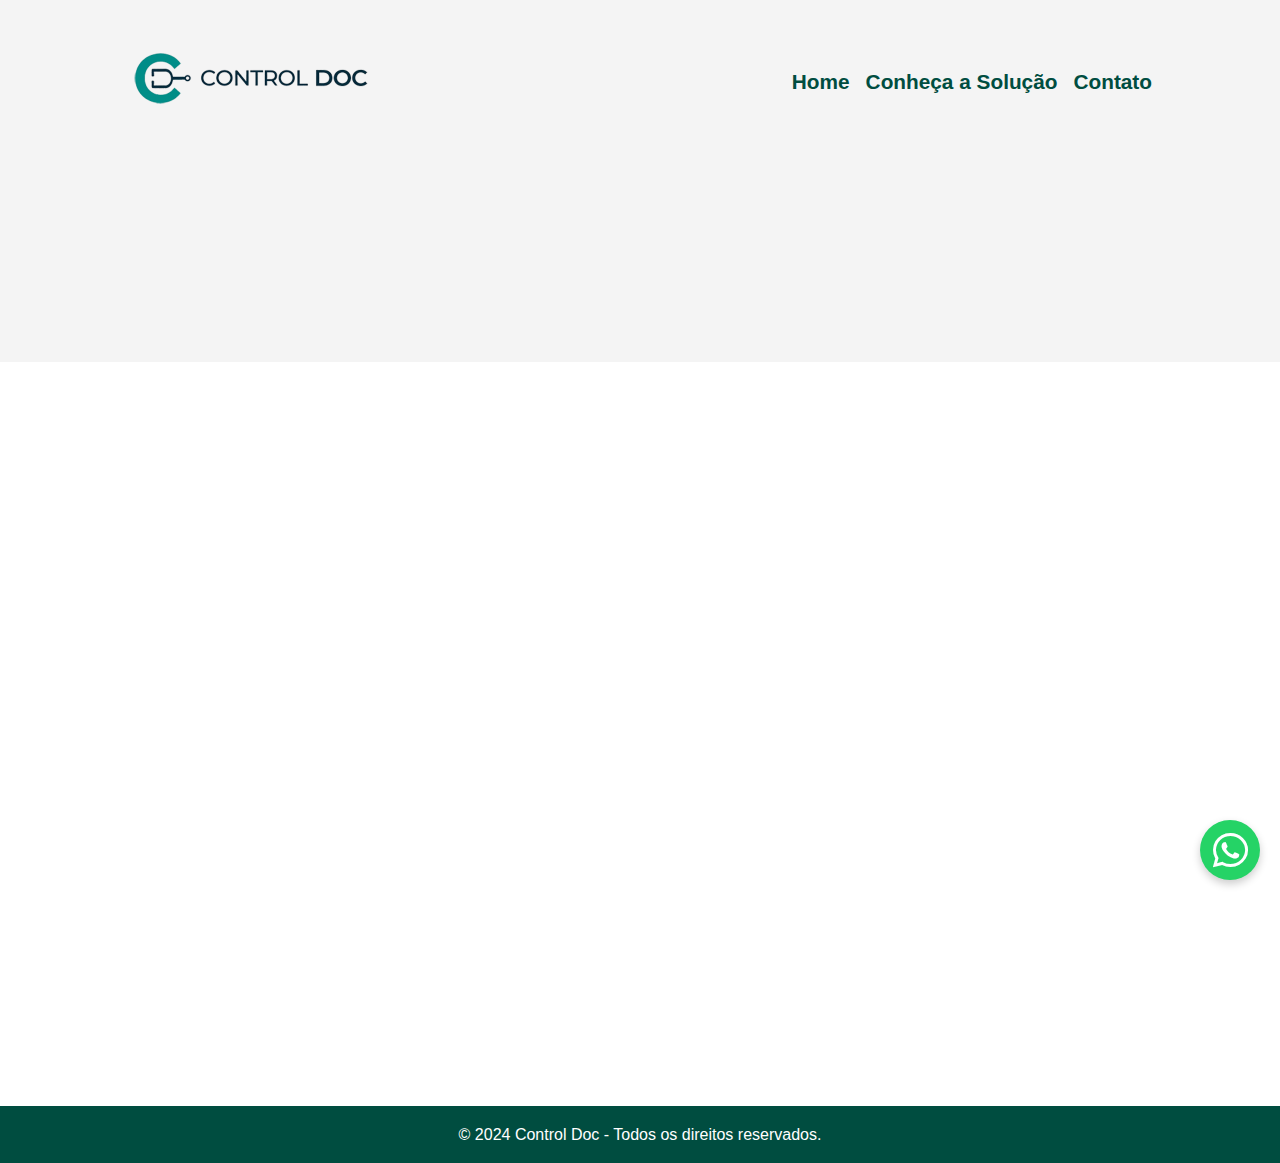
==== index.html @ baa913d3 "updates" ====
<!DOCTYPE html>
<html lang="pt-br">
<head>
  <meta charset="UTF-8">
  <meta name="viewport" content="width=device-width, initial-scale=1.0">
  <title>ControlDoc</title>
  <!-- Meta Tag Description -->
  <meta name="description" content="Controle Financeiro para Médicos">  
  <!-- Favicon Image -->
  <link rel="icon" href="img/control.ico" type="image/x-icon">
  <link rel="stylesheet" href="css/style.css">
  <link rel="stylesheet" href="https://cdnjs.cloudflare.com/ajax/libs/font-awesome/6.0.0/css/all.min.css">
</head>
<body>

  <div class="container">

  <header id="home">
  <nav>

    <div class="logo">
      <a href="index.html"><img src="img/controldoc-logo.png" alt="ControlDoc Logo"></a>
    </div>

    <div class="hamburger" id="hamburger" aria-expanded="false">
      <i class="fas fa-bars"></i>
    </div>

    <ul class="menu" id="menu">
      <li><a href="#home">Home</a></li>
      <li><a href="#services">Conheça a Solução</a></li>
      <li><a href="#contact">Contato</a></li>
    </ul>

  </nav>

  <div class="header-content fade-in">
      <h1>Controle Financeiro para Médicos</h1>
      <p>Simplifique a gestão de seus pagamentos de planos de saúde com o Control Doc</p>
      <a href="#contact" class="btn">Entre em Contato</a>
    </div>
  </header>

  <section id="services" class="fade-in">
    <div style="text-align: center;">
      <span>O Control Doc ajuda médicos a garantir que os pagamentos dos planos de saúde sejam feitos corretamente</span>
      <br>
      <span>Nossa solução automatiza a conferência, economizando tempo e reduzindo erros financeiros</span>
    </div>

    <div class="service-box">
      <div>
        <i class="fas fa-check-circle"></i>
        <h3>Conferência Automática</h3>
        <p>Verifique se os valores pagos pelos planos de saúde estão corretos</p>
      </div>
      <div>
        <i class="fas fa-chart-line"></i>
        <h3>Relatórios Detalhados</h3>
        <p>Receba análises precisas que ajudam no controle financeiro</p>
      </div>
      <div>
        <i class="fas fa-user-shield"></i>
        <h3>Segurança de Dados</h3>
        <p>Proteção total das suas informações e das dos seus pacientes</p>
      </div>
      <div>
        <i class="fas fa-dollar-sign"></i>
        <h3>Custo-Benefício</h3>
        <p>Solução acessível que maximiza o retorno sobre seu investimento</p>
      </div>
    </div>
  </section>

  <section id="contact" class="fade-in">
    <h2>Entre em Contato</h2>
    <p id="contactMessage">Envie uma mensagem ou entre em contato pelo WhatsApp</p>

      <form action="https://formsubmit.co/97acd11190d03f45b7c9588c07d09ac6" method="POST">
        <input type="text" name="name" placeholder="Nome" required>
        <input type="text" name="email" placeholder="E-mail ou Telefone" required>
        <textarea name="message" placeholder="Mensagem" required></textarea>
        <input type="hidden" name="_captcha" value="true"> <!-- CAPTCHA for spam protection -->
        <input type="hidden" name="_subject" value="Nova Mensagem Control Doc">
        <input type="hidden" name="_template" value="box">
        <button type="submit">Enviar</button>
      </form>

        <script>
            document.querySelector("form").addEventListener("submit", async (e) => {
                e.preventDefault(); // Prevent default form submission

                const form = e.target;
                const formContainer = document.getElementById("formContainer");
                const contactMessage = document.getElementById("contactMessage");

                // Send form data
                const formData = new FormData(form);

                const response = await fetch(form.action, {
                  method: form.method,
                  body: formData,
                });

                if (response.ok) {
                  // Show success message
                  contactMessage.textContent = "Mensagem enviada com sucesso!";
                  contactMessage.classList.add("success"); 
                  form.reset();
                } else {
                  // Show error message
                  contactMessage.textContent = "Ocorreu um erro, tente novamente";
                  contactMessage.classList.add("error"); // Add error class for styling
                }
              });

        </script>

  </section>

  <footer>
    <p>&copy; 2024 Control Doc - Todos os direitos reservados.</p>
  </footer>

  <a href="https://wa.me/+5541995947335" class="whatsapp-float" target="_blank">
    <i class="fab fa-whatsapp"></i>
  </a>

  <script src="js/script.js"></script>

  </div>
</body>
</html>
---- css/style.css ----
/* Reset */
* {
  margin: 0;
  padding: 0;
  box-sizing: border-box;
}

html, body {
  overflow-x: hidden; 
  width: 100%; 
  margin: 0; 
}

body {
  font-family: Arial, sans-serif;
  line-height: 1.6;
  color: #333;
}

img, div, section {
  max-width: 100%; /* Prevent elements from exceeding screen width */
  box-sizing: border-box; /* Include padding/border in element size */
}

.container {
  width: 100%; /* Responsive width */
}

/* Header */
header {
  background-color: #f4f4f4;
  text-align: center;
  padding: 2rem;
}

header nav {
  position: relative; 
  display: flex;
  justify-content: space-between;
  align-items: center;
  padding: 1rem 2rem; 
}

header .logo img {
  height: 60px;
  margin-left: 4rem;
}

header .menu {
  list-style: none;
  display: flex;
  gap: 1rem;
  font-size: 1.3rem;
  margin-right: 4rem;
}

header .menu li a {
  text-decoration: none;
  color: #004d40;
  font-weight: bold;
  transition: color 0.3s ease; /* Smooth color transition */
}

header .menu li a:hover {
  color: #5F9EA0; /* Change color on hover */
}

/* Hamburger Menu Icon */
.hamburger {
  display: none; /* Hidden by default on larger screens */
  cursor: pointer;
  font-size: 1.5rem;
  color: #004d40;
  z-index: 1100; /* Keep it above other elements */
}

/* Header Content */
.header-content {
  display: flex;
  flex-direction: column; /* Ensures vertical stacking */
  align-items: center; /* Centers content horizontally */
}

.header-content h1 {
  color: #004d40;
  font-size: 2.0rem;
  margin: 1rem 0;
}

.header-content p {
  margin: 0.5rem 0;
  font-size: 1.4rem;
}

.header-content .btn {
  margin: 1rem 0; /* Adds vertical spacing */
  display: inline-block; /* Ensures vertical margin works */
  background-color: #004d40;
  color: white;
  font-weight: bold;
  font-size: 1.1rem;
  padding: 0.6rem 1.1rem;
  text-decoration: none;
  border-radius: 5px;
  margin-bottom: 0; /* Removes any space below the button */
}

.header-content .btn:hover {
  background-color: #00796b;
}


#services, #contact {
  padding: 3rem 1.5rem;
}

#contact h2 {
  text-align: center;
  color: #004d40;
  margin-bottom: 1rem;
}

/* Services Section */
#services {
  margin-top: 0; /* Removes margin above the section */
  padding-top: 3rem; /* Removes padding above the section */
}

#services span {
  font-size: 1.25rem;
  text-align: center;
  color: #004d40;
  margin-bottom: 1rem;
  font-weight: 600;
}

.service-box {
  margin-top: 1.5rem;
  display: flex;
  justify-content: space-around;
  text-align: center;
}

.service-box p {
  width: 75%;
  margin: auto;
}

.service-box div {
  flex: 1;
  padding: 1rem;
}

.service-box i {
  font-size: 2rem;
  color: #004d40;
}

/* Contact Section */
#contact {
  background-color: #f4f4f4;
}

#contact {
  padding: 1rem; /* Optional, adjust padding around the section */
}

form {
  display: flex;
  flex-direction: column;
  max-width: 500px;
  margin: 0 auto;
}

form input, form textarea, form button {
  margin: 0.5rem 0;
  padding: 0.8rem;
  border: 1px solid #ccc;
  border-radius: 5px;
  font-family: Arial, sans-serif;
}

form button {
  background-color: #004d40;
  color: white;
  cursor: pointer;
  font-size: 1rem;
}

form button:hover {
  background-color: #00796b;
}

/* Default style */
#contactMessage {
  
  text-align: center; /* Centers the text horizontally */
  margin-bottom: 1rem; /* Adds space below the text if needed */
  font-size: 1.2rem;
}

#contactMessage.success {
  color: green; /* Text color */
  border: 1px solid green; /* Adds a green border */
  padding: 10px; /* Adds space inside the border */
  border-radius: 5px; /* Rounds the corners */
  margin: 0 auto 1rem; /* Centers the message and adds spacing below */
  text-align: center; /* Centers the text inside */
  background-color: #f6fff6; /* Optional: Light green background */
  max-width: 500px; /* Matches the form's width */
  width: 100%; /* Ensures responsiveness */
  box-sizing: border-box; /* Includes padding in the width calculation */
}


/* Error message */
#contactMessage.error {
  color: red; /* Text color */
  border: 1px solid red; /* Adds a green border */
  padding: 10px; /* Adds space inside the border */
  border-radius: 5px; /* Rounds the corners */
  margin: 0 auto 1rem; /* Centers the message and adds spacing below */
  text-align: center; /* Centers the text inside */
  background-color: #FFCCCB; /* Optional: Light red background */
  max-width: 500px; /* Matches the form's width */
  width: 100%; /* Ensures responsiveness */
  box-sizing: border-box; /* Includes padding in the width calculation */
}


/* Footer */
footer {
  background-color: #004d40;
  color: white;
  text-align: center;
  padding: 1rem;
}

/* WhatsApp Button */
.whatsapp-float {
  position: fixed;
  bottom: 20px;
  right: 20px;
  width: 60px;
  height: 60px;
  background-color: #25d366;
  color: white;
  border-radius: 50%;
  display: flex;
  align-items: center;
  justify-content: center;
  box-shadow: 0 4px 8px rgba(0, 0, 0, 0.2);
  text-decoration: none; 
}

.whatsapp-float i {
  font-size: 40px; /* Icon size */
  display: block; /* Prevent inline-level behavior */
  line-height: 1; /* Remove extra line spacing */
  text-align: center; /* Center the icon */
  vertical-align: middle; /* Prevents alignment issues */
  overflow: hidden; /* Ensures no extra rendering artifacts */
}

.whatsapp-float:hover {
  background-color: #1ebe57;
}

/* Fade-in animation */
@keyframes fadeIn {
  from {
    opacity: 0;
    transform: translateY(20px); /* Optional: Add slight movement */
  }
  to {
    opacity: 1;
    transform: translateY(0);
  }
}

/* General fade-in class */
.fade-in {
  opacity: 0; /* Start fully transparent */
  animation: fadeIn 1s ease-out forwards; /* Apply fade-in */
}

/************* Responsive Design For tablets (768px and below) ********/

@media (max-width: 768px) {  

  header .logo {
    margin: 0 auto; /* Automatically center horizontally */
    text-align: center; /* Ensure inner content is centered */
  }

  .wide-element {
    width: 100%; /* Fit content within viewport */
    padding: 0; /* Remove excess padding for small screens */
  }

  .hamburger {
    display: block; /* Display hamburger menu icon */
  }

  header #menu li {
    margin: 0.5rem 0; 
    font-size: 1.2rem;
  }

  #menu {
    display: none; /* Hide menu by default */
    flex-direction: column;
    position: absolute;
    top: 100%;
    left: 0;
    width: 100%;
    background-color: #f4f4f4;
    z-index: 999;
    box-shadow: 0 4px 8px rgba(0, 0, 0, 0.2); /* Optional shadow */
    text-align: center;
  }

  #menu.show {
    display: flex; /* Show menu when toggled */
  }

  .menu li {
    margin: 1rem 0; /* Add spacing between menu items */
  }

  header .header-content h1 {
    width: 85%;
    margin-top: 0rem;
  }

  #services {
    margin-top: -1rem;
    margin-bottom: -1rem;
  }

  #services span {
    display: block; /* Treat each span as a block element */
    margin-bottom: -0.5rem; /* Add more space below each block */
  }

  .service-box {
    flex-direction: column;
    gap: 1.5rem;
  }

  .service-box p {
    width: 80%;
    margin: auto;
  }

  .service-box div {
    flex: 1 1 100%;
  }

  form {
    padding: 1rem;
  }

  #contactMessage.success {
    max-width: 90%; /* Limits width to 90% of the viewport */
  }

  #contactMessage.error {
    max-width: 90%; /* Limits width to 90% of the viewport */
  }

  .whatsapp-float {
    width: 55px !important; 
    height: 55px !important;
  }

  .whatsapp-float i {
    font-size: 40px !important; 
  }
}

@media (max-width: 768px) and (orientation: landscape) {

  .header-content p { 
      width: 70%;
  }

  #services {
    width: 100%; 
  }

  .service-box p {
    width: 75%;
    margin: auto;
  }

    #contactMessage.success {
    max-width: 90%; /* Limits width to 90% of the viewport */
  }

  #contactMessage.error {
    max-width: 90%; /* Limits width to 90% of the viewport */
  }
  
}


/* For mobile devices (480px and below) */
@media (max-width: 480px) {
  header {
    padding: 1rem;
  }

  header .logo img {
    height: 50px;
    margin-left: 0;
  }

  header .menu {
    font-size: 1rem;
  }

  .header-content h1 {
    font-size: 1.8rem;
  }

  .header-content p {
    font-size: 1.2rem;
  }

  #services span {
    font-size: 1.1rem;
  }

  .service-box div {
    padding: 0.5rem;
  }

  form input,
  form textarea,
  form button {
    font-size: 0.9rem;
  }

  #contactMessage.success {
    max-width: 90%; /* Limits width to 90% of the viewport */
  }

  #contactMessage.error {
    max-width: 90%; /* Limits width to 90% of the viewport */
  }

  .whatsapp-float {
    width: 50px;
    height: 50px;
  }

  .whatsapp-float i {
    font-size: 30px;
  }
}
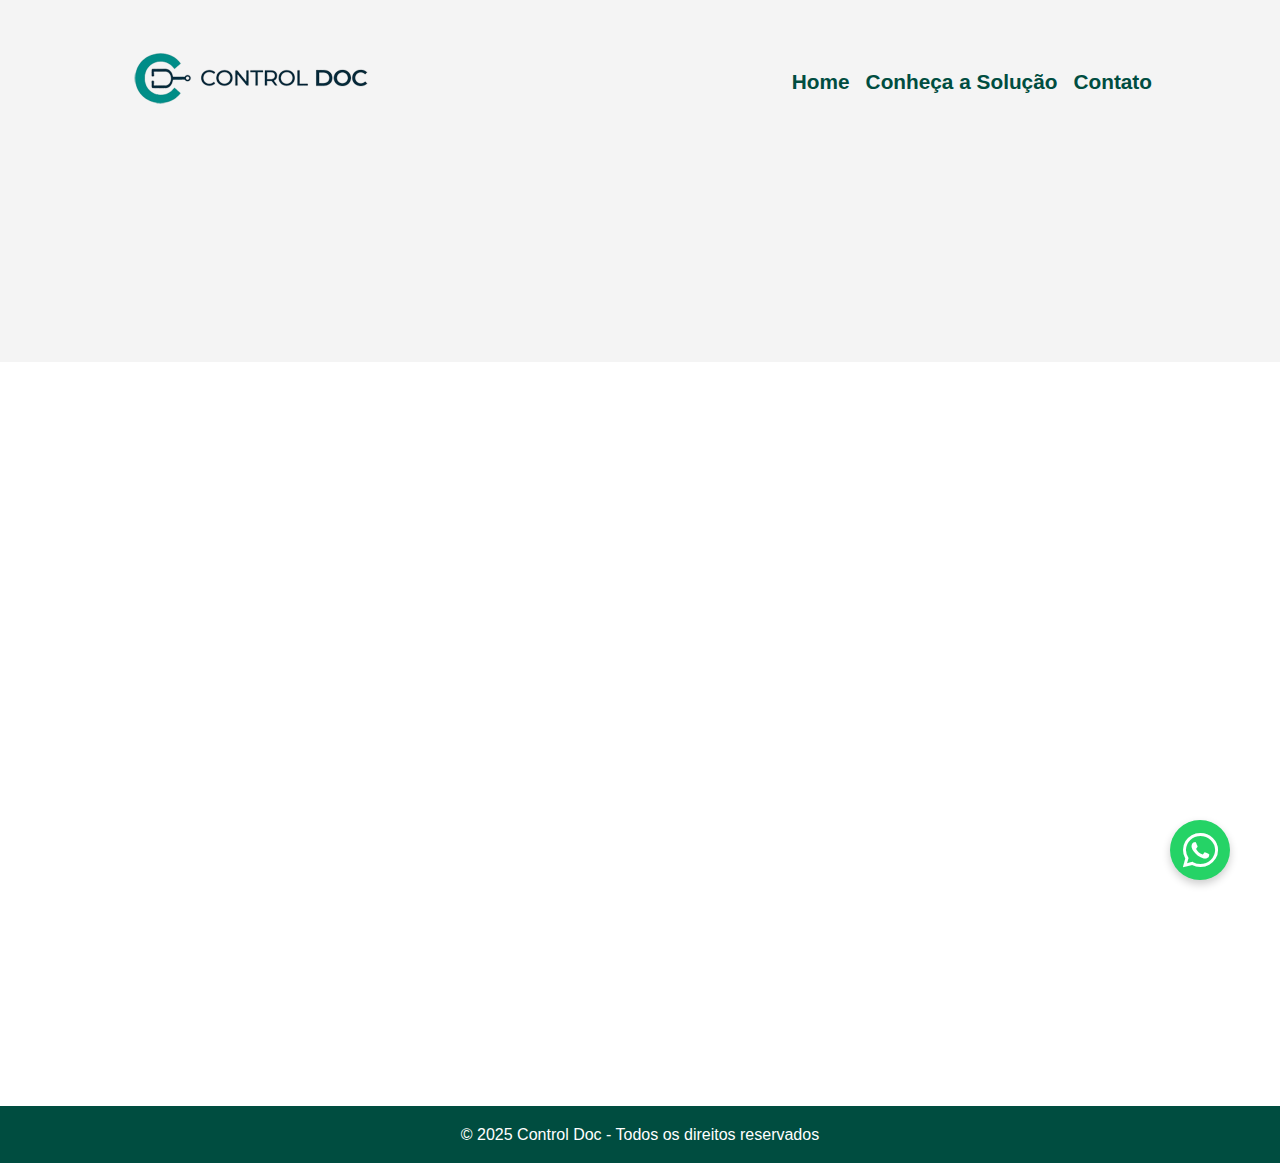
==== commit f0ede1ab: "updates" ====
--- a/index.html
+++ b/index.html
@@ -2,12 +2,13 @@
 <html lang="pt-br">
 <head>
   <meta charset="UTF-8">
-  <meta name="viewport" content="width=device-width, initial-scale=1.0">
-  <title>ControlDoc</title>
+  <meta name="viewport" content="width=device-width, initial-scale=1.0,user-scalable=no">
+  <title>Control Doc</title>
   <!-- Meta Tag Description -->
   <meta name="description" content="Controle Financeiro para Médicos">  
   <!-- Favicon Image -->
   <link rel="icon" href="img/control.ico" type="image/x-icon">
+  <!-- CSS Files -->
   <link rel="stylesheet" href="css/style.css">
   <link rel="stylesheet" href="https://cdnjs.cloudflare.com/ajax/libs/font-awesome/6.0.0/css/all.min.css">
 </head>
@@ -16,7 +17,7 @@
   <div class="container">
 
   <header id="home">
-  <nav>
+  <nav class="header-nav">
 
     <div class="logo">
       <a href="index.html"><img src="img/controldoc-logo.png" alt="ControlDoc Logo"></a>
@@ -35,7 +36,7 @@
   </nav>
 
   <div class="header-content fade-in">
-      <h1>Controle Financeiro para Médicos</h1>
+      <h1>Gerenciamento de Honorários Médicos</h1>
       <p>Simplifique a gestão de seus pagamentos de planos de saúde com o Control Doc</p>
       <a href="#contact" class="btn">Entre em Contato</a>
     </div>
@@ -88,38 +89,53 @@
 
         <script>
             document.querySelector("form").addEventListener("submit", async (e) => {
-                e.preventDefault(); // Prevent default form submission
+              e.preventDefault(); // Prevent default form submission
 
-                const form = e.target;
-                const formContainer = document.getElementById("formContainer");
-                const contactMessage = document.getElementById("contactMessage");
+              const form = e.target;
+              const formContainer = document.getElementById("formContainer");
+              const contactMessage = document.getElementById("contactMessage");
 
-                // Send form data
-                const formData = new FormData(form);
+              // Display the blue "Enviando" message
+              contactMessage.textContent = "Enviando a mensagem...";
+              contactMessage.classList.add("sending"); // Add a class for styling
+              contactMessage.classList.remove("success", "error"); // Remove previous classes
 
+              // Send the form data
+              const formData = new FormData(form);
+
+              try {
                 const response = await fetch(form.action, {
                   method: form.method,
                   body: formData,
                 });
 
                 if (response.ok) {
-                  // Show success message
+                  // Show the green "success" message
                   contactMessage.textContent = "Mensagem enviada com sucesso!";
-                  contactMessage.classList.add("success"); 
-                  form.reset();
+                  contactMessage.classList.add("success");
+                  contactMessage.classList.remove("sending");
+                  form.reset(); // Clear the form
                 } else {
-                  // Show error message
-                  contactMessage.textContent = "Ocorreu um erro, tente novamente";
-                  contactMessage.classList.add("error"); // Add error class for styling
+                  // Show the red "error" message
+                  contactMessage.textContent = "Ocorreu um erro, tente novamente.";
+                  contactMessage.classList.add("error");
+                  contactMessage.classList.remove("sending");
                 }
-              });
+              } catch (error) {
+                // Handle network errors
+                contactMessage.textContent = "Ocorreu um erro, tente novamente.";
+                contactMessage.classList.add("error");
+                contactMessage.classList.remove("sending");
+              }
+            });
+
 
         </script>
 
   </section>
 
   <footer>
-    <p>&copy; 2024 Control Doc - Todos os direitos reservados.</p>
+    <p>&copy; 2025 Control Doc - Todos os direitos reservados</p>
   </footer>
 
   <a href="https://wa.me/+5541995947335" class="whatsapp-float" target="_blank">
--- a/css/style.css
+++ b/css/style.css
@@ -142,7 +142,7 @@
 }
 
 .service-box p {
-  width: 75%;
+  width: 90%;
   margin: auto;
 }
 
@@ -193,7 +193,6 @@
 
 /* Default style */
 #contactMessage {
-  
   text-align: center; /* Centers the text horizontally */
   margin-bottom: 1rem; /* Adds space below the text if needed */
   font-size: 1.2rem;
@@ -201,12 +200,27 @@
 
 #contactMessage.success {
   color: green; /* Text color */
+  font-size: 1.1rem;
   border: 1px solid green; /* Adds a green border */
   padding: 10px; /* Adds space inside the border */
   border-radius: 5px; /* Rounds the corners */
   margin: 0 auto 1rem; /* Centers the message and adds spacing below */
   text-align: center; /* Centers the text inside */
   background-color: #f6fff6; /* Optional: Light green background */
+  max-width: 500px; /* Matches the form's width */
+  width: 100%; /* Ensures responsiveness */
+  box-sizing: border-box; /* Includes padding in the width calculation */
+}
+
+#contactMessage.sending {
+  color: blue; /* Text color */
+  font-size: 1.1rem;
+  border: 1px solid blue; /* Adds a green border */
+  padding: 10px; /* Adds space inside the border */
+  border-radius: 5px; /* Rounds the corners */
+  margin: 0 auto 1rem; /* Centers the message and adds spacing below */
+  text-align: center; /* Centers the text inside */
+  background-color: #f0f8ff; /* Optional: Light green background */
   max-width: 500px; /* Matches the form's width */
   width: 100%; /* Ensures responsiveness */
   box-sizing: border-box; /* Includes padding in the width calculation */
@@ -240,7 +254,7 @@
 .whatsapp-float {
   position: fixed;
   bottom: 20px;
-  right: 20px;
+  right: 50px;
   width: 60px;
   height: 60px;
   background-color: #25d366;
@@ -284,28 +298,37 @@
   animation: fadeIn 1s ease-out forwards; /* Apply fade-in */
 }
 
-/************* Responsive Design For tablets (768px and below) ********/
-
-@media (max-width: 768px) {  
-
-  header .logo {
-    margin: 0 auto; /* Automatically center horizontally */
-    text-align: center; /* Ensure inner content is centered */
-  }
-
-  .wide-element {
-    width: 100%; /* Fit content within viewport */
-    padding: 0; /* Remove excess padding for small screens */
-  }
-
-  .hamburger {
-    display: block; /* Display hamburger menu icon */
-  }
-
-  header #menu li {
-    margin: 0.5rem 0; 
-    font-size: 1.2rem;
-  }
+
+/**********************************************************************/
+/********************** Mobile Responsive Design **********************/
+
+@media (max-width: 480px) {
+
+.header-nav {
+  display: flex; /* Enables flexbox for alignment */
+  justify-content: space-between; /* Space between logo and hamburger */
+  align-items: center; /* Vertically center logo and hamburger */
+  padding: 0.5rem 2rem; /* Add padding to the left and right */
+  position: relative; /* Allows fine-tuning of child positioning */
+}
+
+.logo {
+  flex: 1; /* Takes all available space to center the logo */
+  text-align: center; /* Centers the logo horizontally */
+}
+
+header .logo img {
+  height: 55px; /* Maintain the image height */
+  margin: 0 auto;
+}
+
+.hamburger {
+  display: block; /* Display hamburger menu icon */
+  flex-shrink: 0; /* Prevents the menu from shrinking */
+  margin-left: auto; /* Pushes the menu to the far right */
+  font-size: 1.7rem; /* Adjust the hamburger size */
+  cursor: pointer; /* Makes the hamburger clickable */
+}
 
   #menu {
     display: none; /* Hide menu by default */
@@ -328,17 +351,34 @@
     margin: 1rem 0; /* Add spacing between menu items */
   }
 
-  header .header-content h1 {
-    width: 85%;
-    margin-top: 0rem;
-  }
-
-  #services {
+  header .menu {
+    font-size: 1rem;
+  }
+
+  header #menu li {
+    margin: 0.5rem 0; 
+    font-size: 1.2rem;
+  }
+
+  header {
+    padding: 1rem;
+  }
+
+  .header-content h1 {
+    font-size: 1.8rem;
+  }
+
+  .header-content p {
+    font-size: 1.2rem;
+  }
+
+   #services {
     margin-top: -1rem;
     margin-bottom: -1rem;
   }
 
-  #services span {
+   #services span {
+    font-size: 1.1rem;
     display: block; /* Treat each span as a block element */
     margin-bottom: -0.5rem; /* Add more space below each block */
   }
@@ -355,85 +395,11 @@
 
   .service-box div {
     flex: 1 1 100%;
+    padding: 0.5rem;
   }
 
   form {
-    padding: 1rem;
-  }
-
-  #contactMessage.success {
-    max-width: 90%; /* Limits width to 90% of the viewport */
-  }
-
-  #contactMessage.error {
-    max-width: 90%; /* Limits width to 90% of the viewport */
-  }
-
-  .whatsapp-float {
-    width: 55px !important; 
-    height: 55px !important;
-  }
-
-  .whatsapp-float i {
-    font-size: 40px !important; 
-  }
-}
-
-@media (max-width: 768px) and (orientation: landscape) {
-
-  .header-content p { 
-      width: 70%;
-  }
-
-  #services {
-    width: 100%; 
-  }
-
-  .service-box p {
-    width: 75%;
-    margin: auto;
-  }
-
-    #contactMessage.success {
-    max-width: 90%; /* Limits width to 90% of the viewport */
-  }
-
-  #contactMessage.error {
-    max-width: 90%; /* Limits width to 90% of the viewport */
-  }
-  
-}
-
-
-/* For mobile devices (480px and below) */
-@media (max-width: 480px) {
-  header {
-    padding: 1rem;
-  }
-
-  header .logo img {
-    height: 50px;
-    margin-left: 0;
-  }
-
-  header .menu {
-    font-size: 1rem;
-  }
-
-  .header-content h1 {
-    font-size: 1.8rem;
-  }
-
-  .header-content p {
-    font-size: 1.2rem;
-  }
-
-  #services span {
-    font-size: 1.1rem;
-  }
-
-  .service-box div {
-    padding: 0.5rem;
+    padding: 0 1rem 1rem 1rem; /* Order: top, right, bottom, left */
   }
 
   form input,
@@ -442,20 +408,172 @@
     font-size: 0.9rem;
   }
 
+  .whatsapp-float {
+    position: fixed;
+    bottom: 20px;
+    right: 20px;
+    width: 57px;
+    height: 57px;
+  }
+
+  .whatsapp-float i {
+    font-size: 42px;
+  }
+
+  #contactMessage {
+  font-size: 1.1rem;
+  width: 80%;
+  margin: auto;
+  padding-bottom: 0.8rem;
+}
+
   #contactMessage.success {
     max-width: 90%; /* Limits width to 90% of the viewport */
+    font-size: 1rem;
+  }
+
+  #contactMessage.sending {
+    max-width: 90%; /* Limits width to 90% of the viewport */
+    font-size: 1rem;
   }
 
   #contactMessage.error {
     max-width: 90%; /* Limits width to 90% of the viewport */
+    font-size: 1rem;
+  }
+
+}
+
+/******************************************************************/
+
+@media (min-width: 481px) and (max-width: 932px) {  
+
+.header-nav {
+  display: flex; /* Enables flexbox for alignment */
+  justify-content: space-between; /* Space between logo and hamburger */
+  align-items: center; /* Vertically center logo and hamburger */
+  padding: 0.5rem 15rem; /* Add padding to the left and right */
+  position: relative; /* Allows fine-tuning of child positioning */
+}
+
+.logo {
+  flex: 1; /* Takes all available space to center the logo */
+  text-align: center; /* Centers the logo horizontally */
+}
+
+header .logo img {
+  height: 60px; /* Maintain the image height */
+  margin: 0 auto;
+}
+
+.hamburger {
+  display: block; /* Display hamburger menu icon */
+  flex-shrink: 0; /* Prevents the menu from shrinking */
+  margin-left: auto; /* Pushes the menu to the far right */
+  font-size: 1.7rem; /* Adjust the hamburger size */
+  cursor: pointer; /* Makes the hamburger clickable */
+}
+
+  #menu {
+    display: none; /* Hide menu by default */
+    flex-direction: column;
+    position: absolute;
+    top: 100%;
+    left: 0;
+    width: 100%;
+    background-color: #f4f4f4;
+    z-index: 999;
+    box-shadow: 0 4px 8px rgba(0, 0, 0, 0.2); /* Optional shadow */
+    text-align: center;
+  }
+
+  #menu.show {
+    display: flex; /* Show menu when toggled */
+  }
+
+  .menu li {
+    margin: 1rem 0; /* Add spacing between menu items */
+  }
+
+  header .menu {
+    font-size: 1rem;
+  }
+
+  header #menu li {
+    margin: 0.5rem 0; 
+    font-size: 1.2rem;
+  }
+
+  header {
+    padding: 1rem;
+  }
+
+  .header-content p { 
+      width: 55%;
+  }
+
+   #services {
+    margin-top: -1rem;
+    margin-bottom: -1rem;
+  }
+
+   #services span {
+    display: block; /* Treat each span as a block element */
+    width: 80%;
+    margin: auto;
+  }
+
+  .service-box {
+    flex-direction: column;
+    gap: 1.5rem;
+  }
+
+  .service-box p {
+    width: 40%;
+    margin: auto;
+    font-size: 1.1rem;
+  }
+
+  .service-box div {
+    flex: 1 1 100%;
+    padding: 0.5rem;
+  }
+
+  form {
+    padding: 0 1rem 1rem 1rem; /* Order: top, right, bottom, left */
+  }
+
+  form input,
+  form textarea,
+  form button {
+    font-size: 0.9rem;
   }
 
   .whatsapp-float {
-    width: 50px;
-    height: 50px;
+    position: fixed;
+    bottom: 20px;
+    right: 20px;
+    width: 60px;
+    height: 60px;
   }
 
   .whatsapp-float i {
-    font-size: 30px;
-  }
-}+    font-size: 45px;
+  }
+
+  #contactMessage.success {
+    max-width: 450px;
+    font-size: 1rem;
+  }
+
+  #contactMessage.sending {
+    max-width: 450px;
+    font-size: 1rem;
+  }
+
+  #contactMessage.error {
+    max-width: 450px;
+    font-size: 1rem;
+  }
+
+}
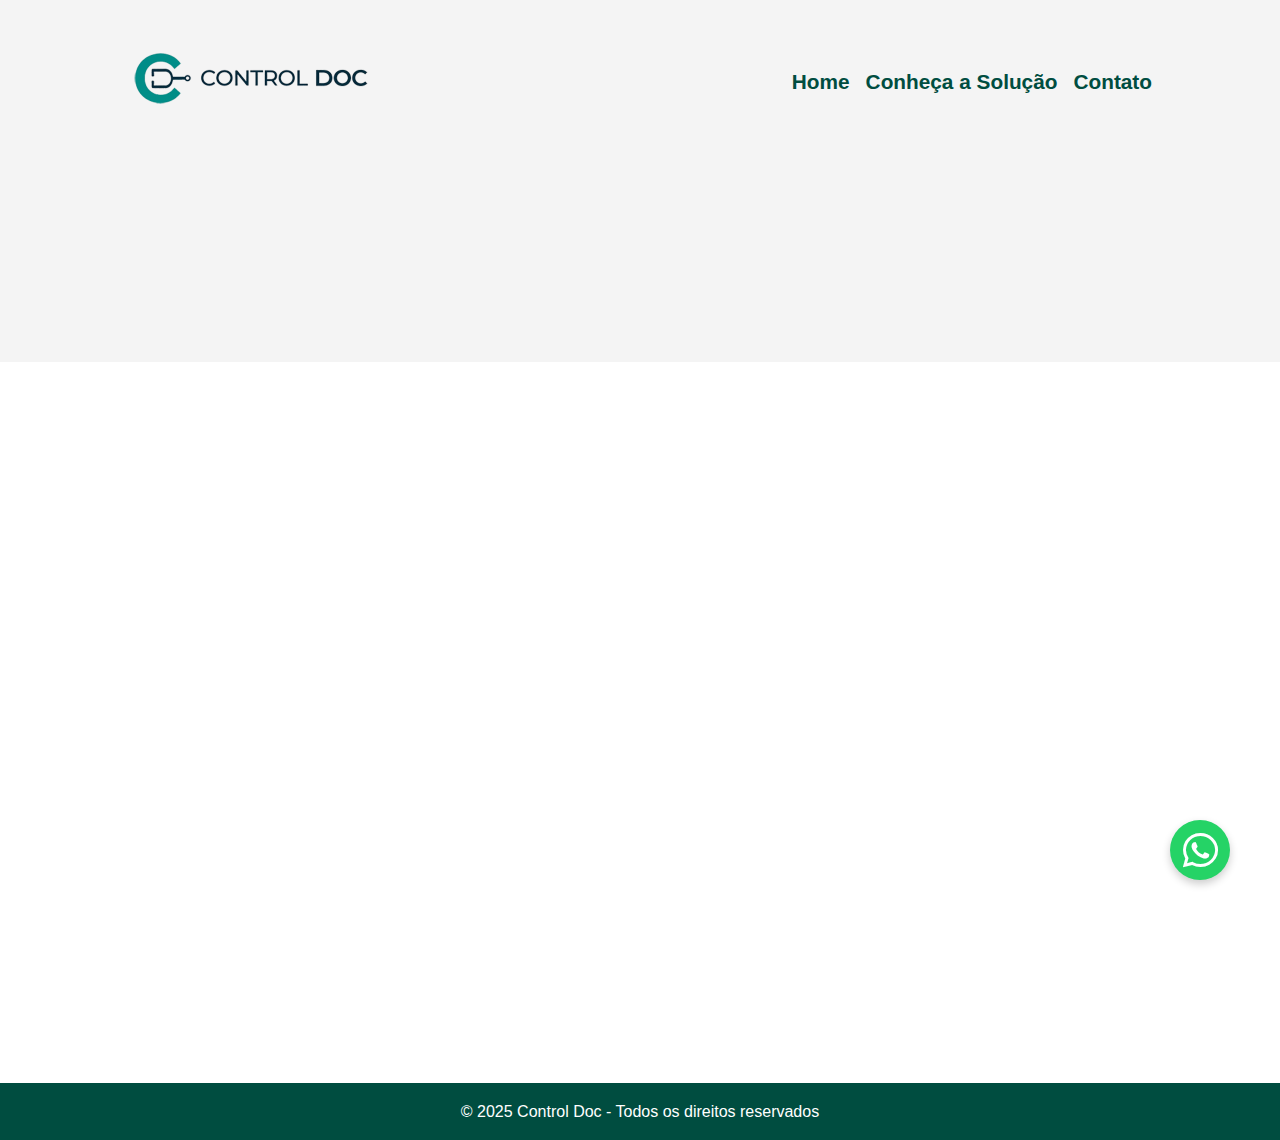
==== commit 96d0ab46: "updates" ====
--- a/index.html
+++ b/index.html
@@ -43,7 +43,7 @@
   </header>
 
   <section id="services" class="fade-in">
-    <div style="text-align: center;">
+    <div>
       <span>O Control Doc ajuda médicos a garantir que os pagamentos dos planos de saúde sejam feitos corretamente</span>
       <br>
       <span>Nossa solução automatiza a conferência, economizando tempo e reduzindo erros financeiros</span>
--- a/css/style.css
+++ b/css/style.css
@@ -122,13 +122,13 @@
 
 /* Services Section */
 #services {
+  text-align: center;
   margin-top: 0; /* Removes margin above the section */
   padding-top: 3rem; /* Removes padding above the section */
 }
 
 #services span {
-  font-size: 1.25rem;
-  text-align: center;
+  font-size: 1.3rem;
   color: #004d40;
   margin-bottom: 1rem;
   font-weight: 600;
@@ -142,7 +142,7 @@
 }
 
 .service-box p {
-  width: 90%;
+  width: 95%;
   margin: auto;
 }
 
@@ -375,11 +375,12 @@
    #services {
     margin-top: -1rem;
     margin-bottom: -1rem;
+    text-align: center;
   }
 
    #services span {
     font-size: 1.1rem;
-    display: block; /* Treat each span as a block element */
+    display: inline-block;
     margin-bottom: -0.5rem; /* Add more space below each block */
   }
 
@@ -452,7 +453,7 @@
   display: flex; /* Enables flexbox for alignment */
   justify-content: space-between; /* Space between logo and hamburger */
   align-items: center; /* Vertically center logo and hamburger */
-  padding: 0.5rem 15rem; /* Add padding to the left and right */
+  padding: 0.5rem 10rem; /* Add padding to the left and right */
   position: relative; /* Allows fine-tuning of child positioning */
 }
 
@@ -509,18 +510,19 @@
   }
 
   .header-content p { 
-      width: 55%;
+      width: 65%;
   }
 
    #services {
     margin-top: -1rem;
     margin-bottom: -1rem;
+    text-align: center;
   }
 
    #services span {
-    display: block; /* Treat each span as a block element */
-    width: 80%;
-    margin: auto;
+    font-size: 1.5rem;
+    display: inline-block;
+    
   }
 
   .service-box {
@@ -529,7 +531,7 @@
   }
 
   .service-box p {
-    width: 40%;
+    width: 52%;
     margin: auto;
     font-size: 1.1rem;
   }
